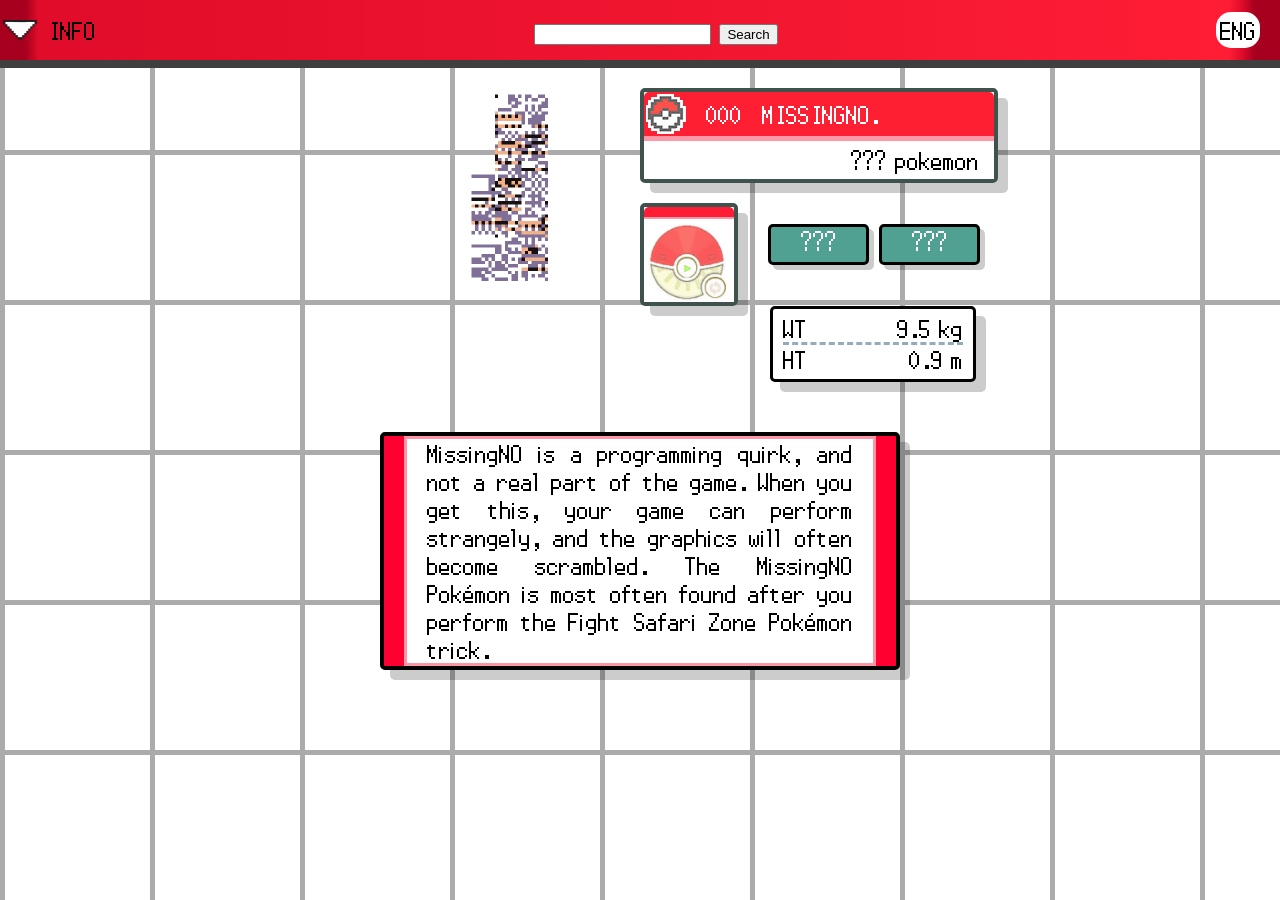
==== index.html @ ab44d59b "moved the files to the roo" ====
<!DOCTYPE html>
<html lang="en">

<head>
    <meta charset="UTF-8">
    <meta name="viewport" content="width=device-width, initial-scale=1.0">
    <title>Kurudex</title>
    <script src="index.js" defer></script>
    <link rel="stylesheet" href="style.css">
    <link rel="icon" href="assets/ultraball.png">
</head>

<body>

    <header>
        <span><img class="arrow" src="assets/arrow.png" alt="arrow"> INFO </span>
        <div class="searchbar">
            <input id="query"></input>
            <button id="searchbtn">Search</button>
        </div>
        <span class="lng">ENG</span>
    </header>

    <main>
        <div class="content">

            <div class="grid">
                
                <img id="sprites" src="assets/misigno.png" alt="misigno">
                <div id="principal">
                    <div id="ID">
                        <div class="topID">
                            <img class="pokeball" src="assets/minipoke.png" alt="pokeball">
                            
                            <p id="pokenumber">
                                000
                            </p>
                        <p id="name">
                            MissingNo.
                        </p>
                        
                    </div>
                    <div class="bottomID">
                        <p id="genera">
                            ??? pokemon
                        </p>
                    </div>
                </div>
                <div class="scream-type">

                    <div class="scream">
                        <div class="screamTop"></div>
                        <div class="sound-btn"></div>
                        <audio id="cry" src="assets/MissingNo.mp3"></audio>
                    </div>
                    <div id="type">
                        <div id="type1" class="type">???</div>
                        <div id="type2" class="type">???</div>
                    </div>
                </div>
                <div id="H-W">
                    <div class="WT">
                        WT
                        <div id="weight">9.5 kg</div>
                    </div>
                    <div class="HT">
                        HT
                        <div id="height">0.9 m</div>
                    </div>
                </div>
                
            </div>
        </div>
        <div class="desc-border">

            <div id="description">
                MissingNO is a programming quirk, and not a real part of the game. When you get this,
                your game can perform strangely, and the graphics will often become scrambled.
                The MissingNO Pokémon is most often found after you perform the Fight Safari Zone Pokémon trick.
            </div>
        </div>
    </div>
    </main>
    
    <footer>
        <p></p>
    </footer>

</body>

</html>
---- style.css ----
@font-face {
    font-family: 'Dsfont';
    src: url(./assets/pokemon-ds-font.woff) format('woff');

}

body {
    font-family: "Dsfont";
    padding: 0px;
    margin: 0px;
    background-image: 
    linear-gradient(#ababab 5px, transparent 1px),
    linear-gradient(90deg, #ababab 5px, transparent 1px);
    background-size: 150px 150px;
    animation: moveGrid 10s linear infinite;
}

@keyframes moveGrid {
    from {
        background-position: 0 0;
    }

    to {
        background-position: 150px 150px;
    }
}

.content {
    display: flex;
    flex-direction: column;
    align-items: center;
}

header {
    display: flex;
    justify-content: space-between;
    align-items: center;
    width: 100%;
    min-height: 60px;
    background: linear-gradient(90deg, #a7001e 2%, #e00c29 3%, #ff1d35 96%, #e00c29 97%, #a7001e 98%);
    border-bottom: 8px solid #3f3f3f;
}

header .lng {

    background: white;
    padding: 4px;
    border-radius: 15px;
    margin-right: 20px;

}

.arrow {
    width: 40px;
    height: auto;
}

.pokeball {
    width: 40px;
    height: 40px;
}

#ID {
    width: 350px;
    display: flex;
    flex-direction: column;
    border: #40524e solid 4px;
    border-radius: 5px;
    corner-shape: notch;
    box-shadow: 10px 10px rgba(0, 0, 0, 0.2);

}

.topID {
    padding: 2px;
    display: flex;
    flex-direction: row;
    gap: 20px;
    border-bottom: #ff98a6 solid 5px;
    corner-shape: notch;

    align-items: center;
    background: #ff1f33;
    border-top-left-radius: 5px;
    border-top-right-radius: 5px;
    color: white;

    p {
        margin-top: 5px;
        margin-bottom: 5px;
        text-transform: uppercase;
    }
}

.bottomID {
    display: flex;
    justify-content: end;
    padding-right: 15px;
    background: white;
    p {
        margin-top: 5px;
        margin-bottom: 5px;
    }
}

.grid {
    display: grid;
    grid-template-columns: 50% 50%;
    margin-top: 20px;
    width: 40%;
}

#sprites {
    display: block;
    margin-left: auto;
    margin-right: auto;
    width: 200px;
    height: 200px;
}

.scream {
    width: 90px;
    height: 95px;
    display: flex;
    flex-direction: column;
    border: #40524e solid 4px;
    border-radius: 5px;
    margin-top: 20px;
    corner-shape: notch;
    box-shadow: 10px 10px rgba(0, 0, 0, 0.2);

}

.screamTop {
    border-bottom: #ff1d35 solid 10px;
    border-top-left-radius: 5px;
    border-top-right-radius: 5px;
    corner-shape: notch;

}

.sound-btn {
    display: block;
    margin-left: 0;
    margin-right: 0;
    width: 90px;
    height: 100px;
    border-top: #ff98a6 solid 2px;
    background: white;
    background-image: url("assets/pokecry.png");
    background-size: contain;
    background-repeat: no-repeat;
    cursor: pointer;
}

.sound-btn:hover {
    background-image: url("assets/pokecry-hover.png");
}

#type {
    display: flex;
    gap: 10px;

}

.type {
    width: 95px;
    height: 35px;
    color: white;
    border: black, solid 3px;
    text-align: center;
    border-radius: 5px;
    corner-shape: scoop;
    box-shadow: 5px 5px rgba(0, 0, 0, 0.2);
    background-color: #50a191;
}

.scream-type {
    display: flex;
    flex-direction: row;
    align-items: center;
    gap: 30px;
}

#H-W {
    border-radius: 5px;
    display: flex;
    flex-direction: column;
    border: black, solid;
    background: white;
    corner-shape: notch;
    width: 200px;
    height: 70px;
    box-shadow: 10px 10px rgba(0, 0, 0, 0.2);
    margin-left: 130px;
}

.WT {
    display: flex;
    border-bottom: #92acbc dashed 3px;
    margin-top: 5px;
    width: 90%;
    justify-content: space-between;
    margin-left: 10px;
    margin-right: 10px;
}

.HT {
    display: flex;
    width: 90%;
    justify-content: space-between;
    margin-left: 10px;
    margin-right: 10px;

}

.desc-border {
    width: 40%;
    margin-top: 50px;
    border: black solid 4px;
    corner-shape: notch;
    border-radius: 5px;
    background-color: #ff0031;
    box-shadow: 10px 10px rgba(0, 0, 0, 0.2);
}

#description {
    text-align: justify;
    margin: 0px 20px;
    border: #ff94a5 solid;
    background: white;
    padding: 0px 20px;
}

.normal {
    background-color: #9ea19f;
}

.fire {
    background-color: #ff102b;
}

.fighting {
    background-color: #ff7c27;
}

.water {
    background-color: #ff102b;

}

.flying {
    background-color: #70b9eb;

}

.grass {
    background-color: #00a33f;

}

.poison {
    background-color: #a237c4;

}

.electric {
    background-color: #ffc03c;

}

.ground {
    background-color: #9c5028;

}

.psychic {
    background-color: #ff3376;

}

.rock {
    background-color: #b0a985;

}

.ice {
    background-color: #00cff0;

}

.bug {
    background-color: #8aa337;

}

.dragon {
    background-color: #555cda;

}

.ghost {
    background-color: #7a3e6d;

}

.dark {
    background-color: #674c4e;

}

.steel {
    background-color: #44a2b6;

}

.fairy {
    background-color: #ff67e8;

}
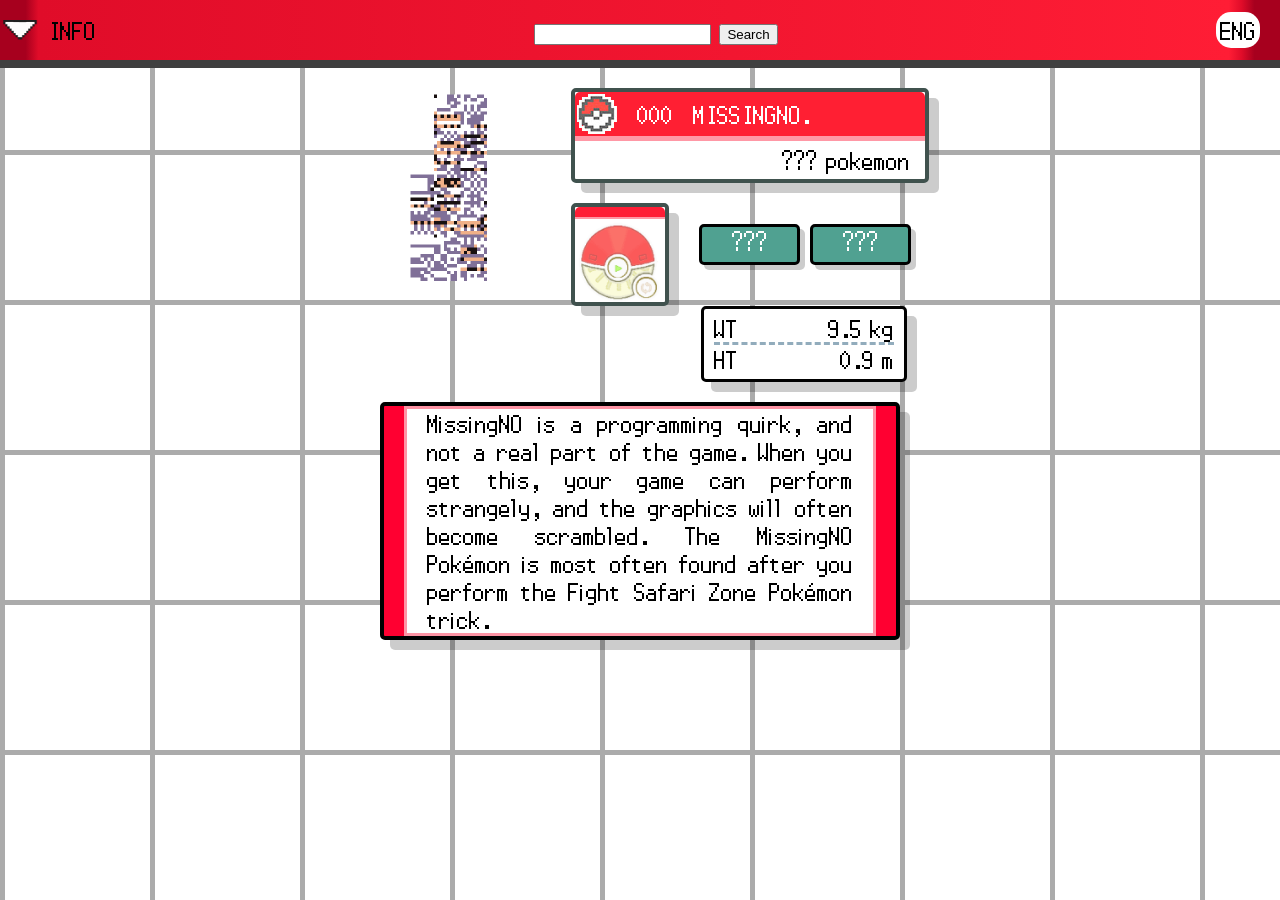
==== commit bf949816: "responsive designed for mobile desktop and tablet" ====
--- a/index.html
+++ b/index.html
@@ -15,8 +15,8 @@
     <header>
         <span><img class="arrow" src="assets/arrow.png" alt="arrow"> INFO </span>
         <div class="searchbar">
-            <input id="query"></input>
-            <button id="searchbtn">Search</button>
+            <input id="query" type="text" onkeydown="if (event.key === 'Enter') search()"></input>
+            <button id="searchbtn" type="submit">Search</button>
         </div>
         <span class="lng">ENG</span>
     </header>
@@ -25,63 +25,63 @@
         <div class="content">
 
             <div class="grid">
-                
+
                 <img id="sprites" src="assets/misigno.png" alt="misigno">
                 <div id="principal">
                     <div id="ID">
                         <div class="topID">
                             <img class="pokeball" src="assets/minipoke.png" alt="pokeball">
-                            
+
                             <p id="pokenumber">
                                 000
                             </p>
-                        <p id="name">
-                            MissingNo.
-                        </p>
-                        
+                            <p id="name">
+                                MissingNo.
+                            </p>
+
+                        </div>
+                        <div class="bottomID">
+                            <p id="genera">
+                                ??? pokemon
+                            </p>
+                        </div>
                     </div>
-                    <div class="bottomID">
-                        <p id="genera">
-                            ??? pokemon
-                        </p>
+                    <div class="scream-type">
+
+                        <div class="scream">
+                            <div class="screamTop"></div>
+                            <div class="sound-btn"></div>
+                            <audio id="cry" src="assets/MissingNo.mp3"></audio>
+                        </div>
+                        <div id="type">
+                            <div id="type1" class="type">???</div>
+                            <div id="type2" class="type">???</div>
+                        </div>
                     </div>
+                    <div id="H-W">
+                        <div class="WT">
+                            WT
+                            <div id="weight">9.5 kg</div>
+                        </div>
+                        <div class="HT">
+                            HT
+                            <div id="height">0.9 m</div>
+                        </div>
+                    </div>
+
                 </div>
-                <div class="scream-type">
+            </div>
+            <div class="desc-border">
 
-                    <div class="scream">
-                        <div class="screamTop"></div>
-                        <div class="sound-btn"></div>
-                        <audio id="cry" src="assets/MissingNo.mp3"></audio>
-                    </div>
-                    <div id="type">
-                        <div id="type1" class="type">???</div>
-                        <div id="type2" class="type">???</div>
-                    </div>
+                <div id="description">
+                    MissingNO is a programming quirk, and not a real part of the game. When you get this,
+                    your game can perform strangely, and the graphics will often become scrambled.
+                    The MissingNO Pokémon is most often found after you perform the Fight Safari Zone Pokémon trick.
                 </div>
-                <div id="H-W">
-                    <div class="WT">
-                        WT
-                        <div id="weight">9.5 kg</div>
-                    </div>
-                    <div class="HT">
-                        HT
-                        <div id="height">0.9 m</div>
-                    </div>
-                </div>
-                
             </div>
         </div>
-        <div class="desc-border">
+    </main>
 
-            <div id="description">
-                MissingNO is a programming quirk, and not a real part of the game. When you get this,
-                your game can perform strangely, and the graphics will often become scrambled.
-                The MissingNO Pokémon is most often found after you perform the Fight Safari Zone Pokémon trick.
-            </div>
-        </div>
-    </div>
-    </main>
-    
     <footer>
         <p></p>
     </footer>
--- a/style.css
+++ b/style.css
@@ -8,9 +8,9 @@
     font-family: "Dsfont";
     padding: 0px;
     margin: 0px;
-    background-image: 
-    linear-gradient(#ababab 5px, transparent 1px),
-    linear-gradient(90deg, #ababab 5px, transparent 1px);
+    background-image:
+        linear-gradient(#ababab 5px, transparent 1px),
+        linear-gradient(90deg, #ababab 5px, transparent 1px);
     background-size: 150px 150px;
     animation: moveGrid 10s linear infinite;
 }
@@ -65,10 +65,10 @@
     display: flex;
     flex-direction: column;
     border: #40524e solid 4px;
+    background: white;
     border-radius: 5px;
     corner-shape: notch;
     box-shadow: 10px 10px rgba(0, 0, 0, 0.2);
-
 }
 
 .topID {
@@ -96,7 +96,7 @@
     display: flex;
     justify-content: end;
     padding-right: 15px;
-    background: white;
+
     p {
         margin-top: 5px;
         margin-bottom: 5px;
@@ -104,10 +104,14 @@
 }
 
 .grid {
-    display: grid;
-    grid-template-columns: 50% 50%;
+    display: flex;
+    flex-direction: column-reverse;
+    gap: 20px;
     margin-top: 20px;
-    width: 40%;
+
+    @media (min-width: 768px) {
+        flex-direction: row;
+    }
 }
 
 #sprites {
@@ -125,6 +129,7 @@
     flex-direction: column;
     border: #40524e solid 4px;
     border-radius: 5px;
+    background: white;
     margin-top: 20px;
     corner-shape: notch;
     box-shadow: 10px 10px rgba(0, 0, 0, 0.2);
@@ -146,7 +151,6 @@
     width: 90px;
     height: 100px;
     border-top: #ff98a6 solid 2px;
-    background: white;
     background-image: url("assets/pokecry.png");
     background-size: contain;
     background-repeat: no-repeat;
@@ -169,6 +173,7 @@
     color: white;
     border: black, solid 3px;
     text-align: center;
+    text-transform: uppercase;
     border-radius: 5px;
     corner-shape: scoop;
     box-shadow: 5px 5px rgba(0, 0, 0, 0.2);
@@ -215,13 +220,17 @@
 }
 
 .desc-border {
-    width: 40%;
-    margin-top: 50px;
+    margin: 20px 35px 0px 35px;
     border: black solid 4px;
+    min-width: 350px;
     corner-shape: notch;
     border-radius: 5px;
     background-color: #ff0031;
     box-shadow: 10px 10px rgba(0, 0, 0, 0.2);
+
+    @media (min-width: 1080px) {
+        max-width: 40%;
+    }
 }
 
 #description {
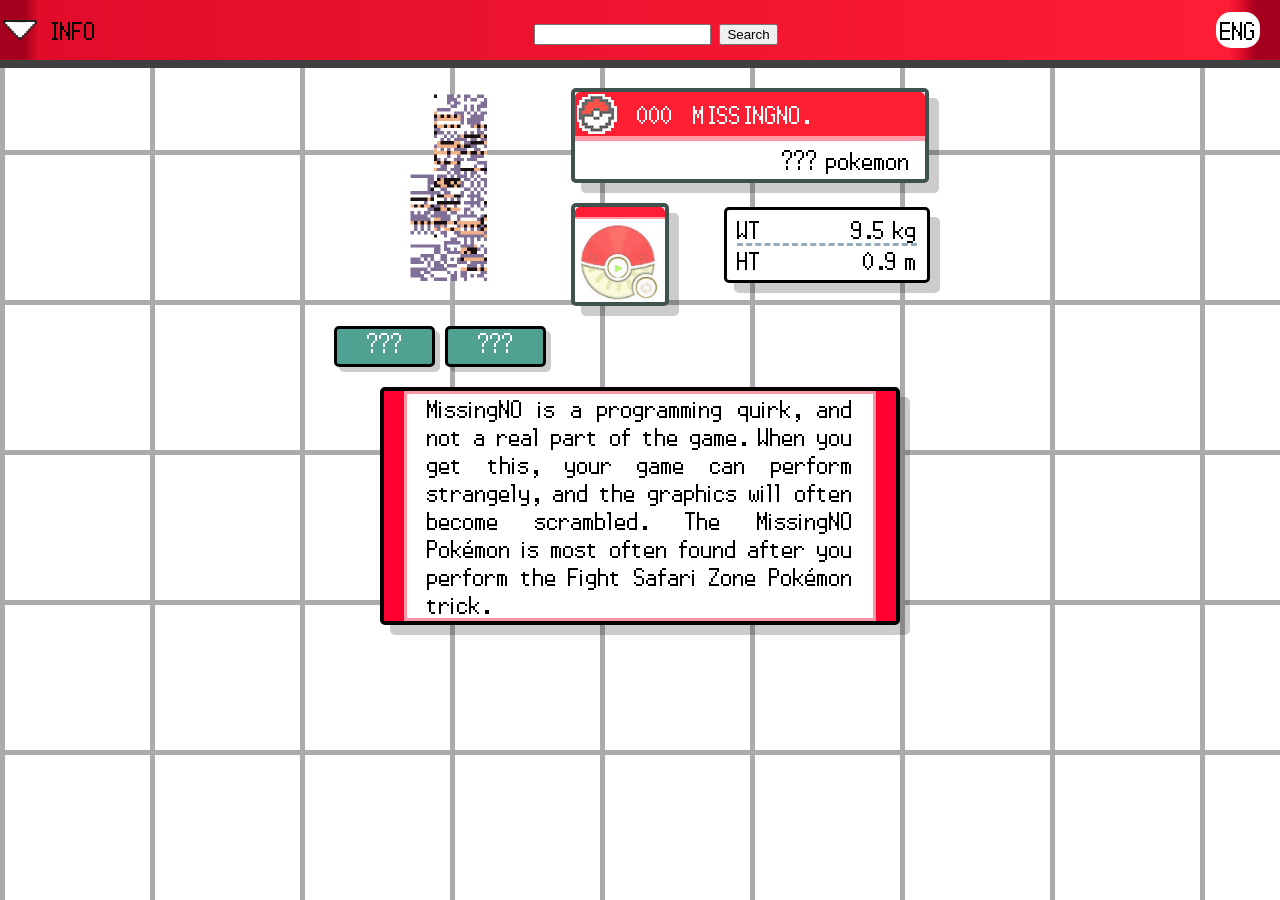
==== commit ef807685: "changed the position of css for better visibility on mobile added a error message" ====
--- a/index.html
+++ b/index.html
@@ -20,7 +20,11 @@
         </div>
         <span class="lng">ENG</span>
     </header>
-
+    <div id="errordiv">
+        <div class="pkmnotfound">
+            Pokemon not found
+        </div>
+    </div>
     <main>
         <div class="content">
 
@@ -53,23 +57,23 @@
                             <div class="sound-btn"></div>
                             <audio id="cry" src="assets/MissingNo.mp3"></audio>
                         </div>
-                        <div id="type">
-                            <div id="type1" class="type">???</div>
-                            <div id="type2" class="type">???</div>
+                        <div id="H-W">
+                            <div class="WT">
+                                WT
+                                <div id="weight">9.5 kg</div>
+                            </div>
+                            <div class="HT">
+                                HT
+                                <div id="height">0.9 m</div>
+                            </div>
                         </div>
+
                     </div>
-                    <div id="H-W">
-                        <div class="WT">
-                            WT
-                            <div id="weight">9.5 kg</div>
-                        </div>
-                        <div class="HT">
-                            HT
-                            <div id="height">0.9 m</div>
-                        </div>
-                    </div>
-
                 </div>
+            </div>
+            <div id="type">
+                <div id="type1" class="type">???</div>
+                <div id="type2" class="type">???</div>
             </div>
             <div class="desc-border">
 
--- a/style.css
+++ b/style.css
@@ -164,7 +164,11 @@
 #type {
     display: flex;
     gap: 10px;
-
+    margin-top: 20px;
+
+    @media (min-width: 768px) {
+        margin-right: 400px;
+    }
 }
 
 .type {
@@ -184,7 +188,6 @@
     display: flex;
     flex-direction: row;
     align-items: center;
-    gap: 30px;
 }
 
 #H-W {
@@ -197,7 +200,7 @@
     width: 200px;
     height: 70px;
     box-shadow: 10px 10px rgba(0, 0, 0, 0.2);
-    margin-left: 130px;
+    margin-left: 55px;
 }
 
 .WT {
@@ -241,6 +244,30 @@
     padding: 0px 20px;
 }
 
+#query {
+    @media (max-width: 480px) {
+        width: 6rem;
+    }
+}
+
+#errordiv {
+    display: none;
+}
+
+.pkmnotfound {
+    display: flex;
+    justify-content: center;
+    border: black solid 3px;
+    corner-shape: notch;
+    border-radius: 2px;
+    background-color: white;
+    width: 14rem;
+    margin: auto;
+    box-shadow: 5px 5px rgba(0, 0, 0, 0.2);
+    margin-top: 10px;
+
+}
+
 .normal {
     background-color: #9ea19f;
 }
@@ -254,7 +281,7 @@
 }
 
 .water {
-    background-color: #ff102b;
+    background-color: #618eea;
 
 }
 
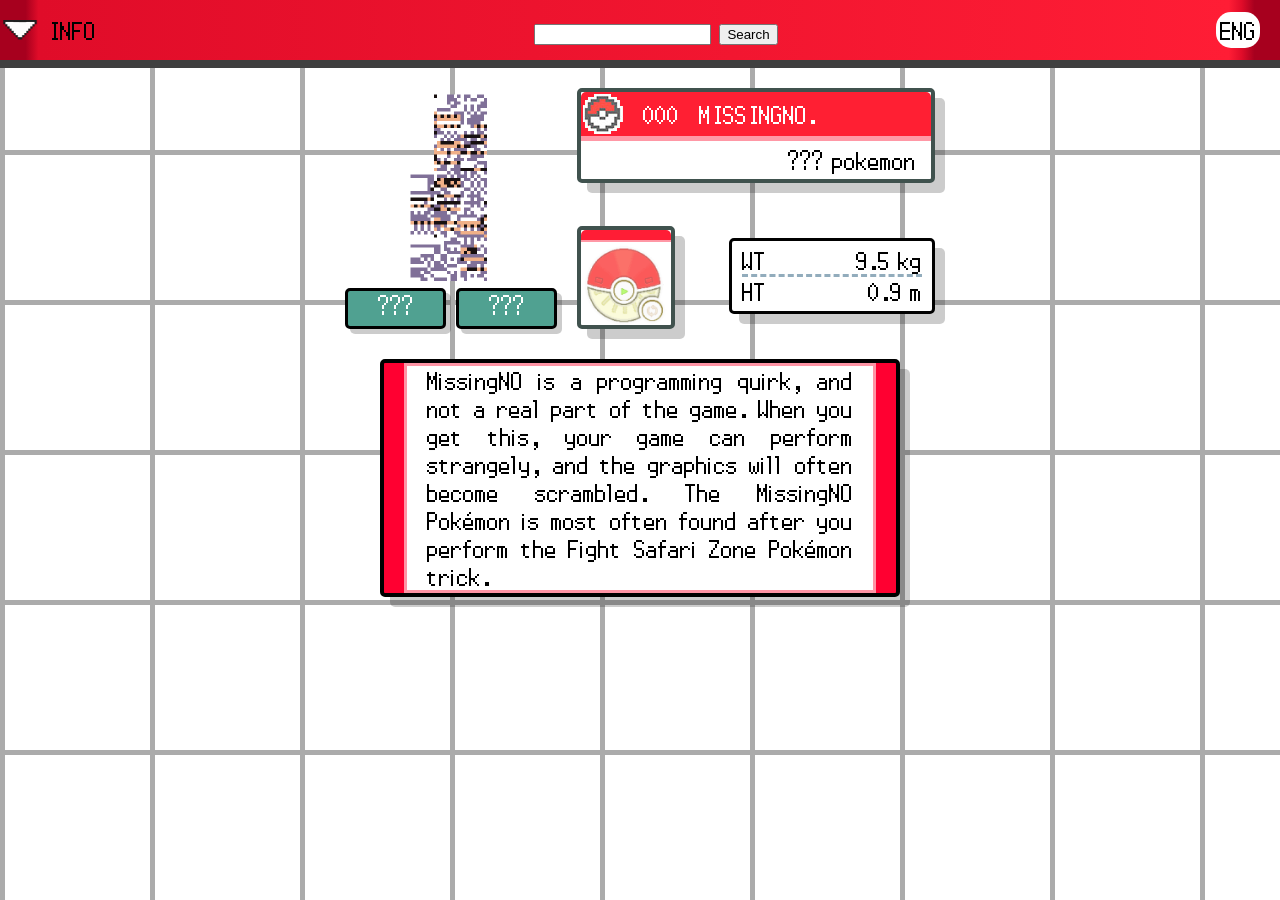
==== commit 2cd9fbe0: "default pokemon function" ====
--- a/index.html
+++ b/index.html
@@ -27,10 +27,15 @@
     </div>
     <main>
         <div class="content">
-
+            
             <div class="grid">
-
-                <img id="sprites" src="assets/misigno.png" alt="misigno">
+                <div class="sprite-container">
+                    <img id="sprites" src="assets/misigno.png" alt="misigno">
+                    <div id="type">
+                        <div id="type1" class="type">???</div>
+                        <div id="type2" class="type">???</div>
+                    </div>
+                </div>
                 <div id="principal">
                     <div id="ID">
                         <div class="topID">
@@ -71,10 +76,6 @@
                     </div>
                 </div>
             </div>
-            <div id="type">
-                <div id="type1" class="type">???</div>
-                <div id="type2" class="type">???</div>
-            </div>
             <div class="desc-border">
 
                 <div id="description">
--- a/style.css
+++ b/style.css
@@ -130,7 +130,7 @@
     border: #40524e solid 4px;
     border-radius: 5px;
     background: white;
-    margin-top: 20px;
+    margin-top: 43px;
     corner-shape: notch;
     box-shadow: 10px 10px rgba(0, 0, 0, 0.2);
 
@@ -164,11 +164,7 @@
 #type {
     display: flex;
     gap: 10px;
-    margin-top: 20px;
-
-    @media (min-width: 768px) {
-        margin-right: 400px;
-    }
+    justify-content: center;
 }
 
 .type {
@@ -200,7 +196,8 @@
     width: 200px;
     height: 70px;
     box-shadow: 10px 10px rgba(0, 0, 0, 0.2);
-    margin-left: 55px;
+    margin-left: 54px;
+    margin-top: 40px;
 }
 
 .WT {
@@ -223,7 +220,7 @@
 }
 
 .desc-border {
-    margin: 20px 35px 0px 35px;
+    margin: 30px 35px 0px 35px;
     border: black solid 4px;
     min-width: 350px;
     corner-shape: notch;
@@ -353,4 +350,4 @@
 .fairy {
     background-color: #ff67e8;
 
-}+}
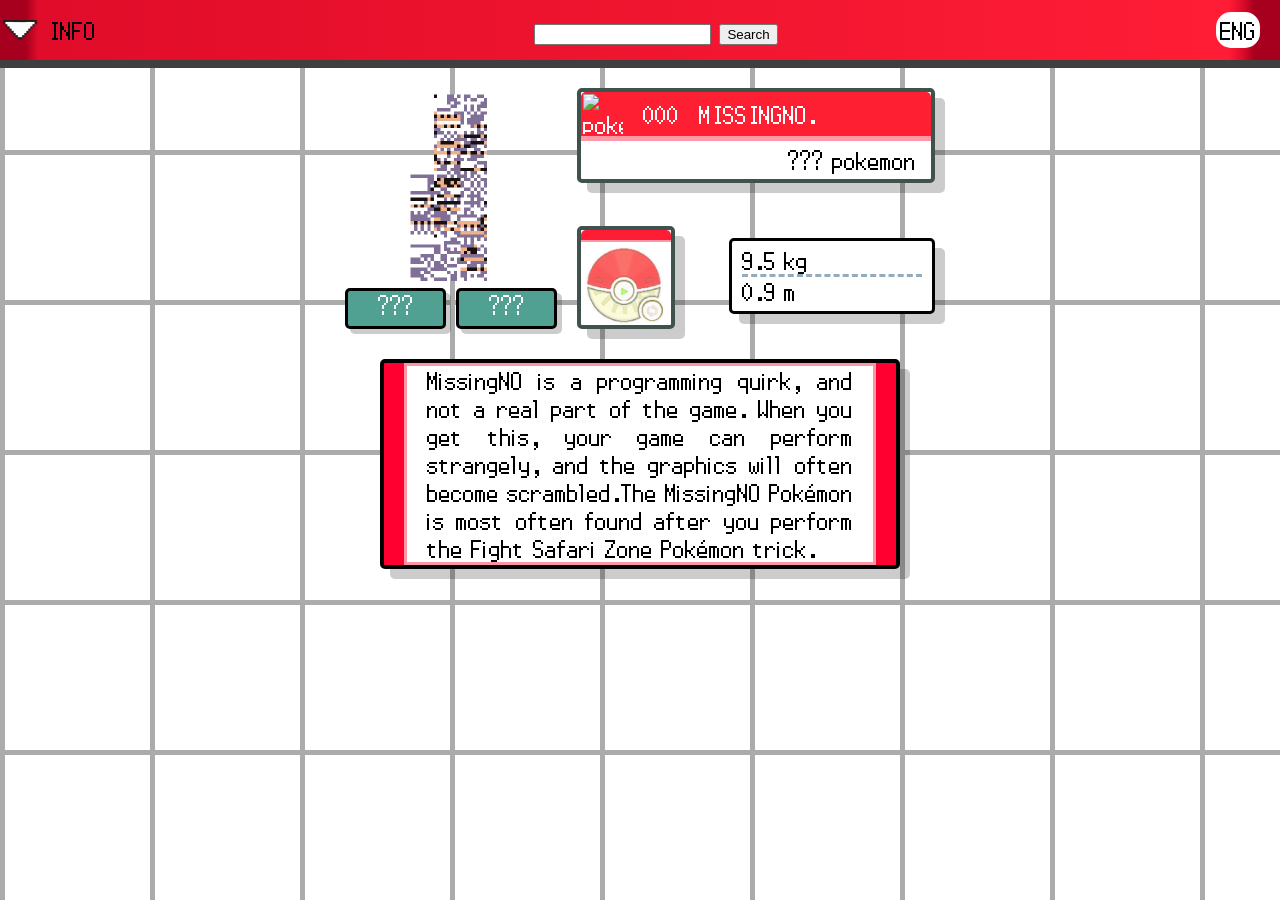
==== commit 1c1979ad: "cleaned the code and optimized some functions" ====
--- a/index.html
+++ b/index.html
@@ -27,32 +27,26 @@
     </div>
     <main>
         <div class="content">
-            
+
             <div class="grid">
                 <div class="sprite-container">
-                    <img id="sprites" src="assets/misigno.png" alt="misigno">
+                    <img id="sprites" alt="misigno">
                     <div id="type">
-                        <div id="type1" class="type">???</div>
-                        <div id="type2" class="type">???</div>
+                        <div id="type1" class="type"></div>
+                        <div id="type2" class="type"></div>
                     </div>
                 </div>
                 <div id="principal">
                     <div id="ID">
                         <div class="topID">
-                            <img class="pokeball" src="assets/minipoke.png" alt="pokeball">
+                            <img class="pokeball" alt="pokeball">
 
-                            <p id="pokenumber">
-                                000
-                            </p>
-                            <p id="name">
-                                MissingNo.
-                            </p>
+                            <p id="pokenumber"></p>
+                            <p id="name"></p>
 
                         </div>
                         <div class="bottomID">
-                            <p id="genera">
-                                ??? pokemon
-                            </p>
+                            <p id="genera"></p>
                         </div>
                     </div>
                     <div class="scream-type">
@@ -64,12 +58,10 @@
                         </div>
                         <div id="H-W">
                             <div class="WT">
-                                WT
-                                <div id="weight">9.5 kg</div>
+                                <div id="weight"></div>
                             </div>
                             <div class="HT">
-                                HT
-                                <div id="height">0.9 m</div>
+                                <div id="height"></div>
                             </div>
                         </div>
 
@@ -77,12 +69,7 @@
                 </div>
             </div>
             <div class="desc-border">
-
-                <div id="description">
-                    MissingNO is a programming quirk, and not a real part of the game. When you get this,
-                    your game can perform strangely, and the graphics will often become scrambled.
-                    The MissingNO Pokémon is most often found after you perform the Fight Safari Zone Pokémon trick.
-                </div>
+                <div id="description"></div>
             </div>
         </div>
     </main>
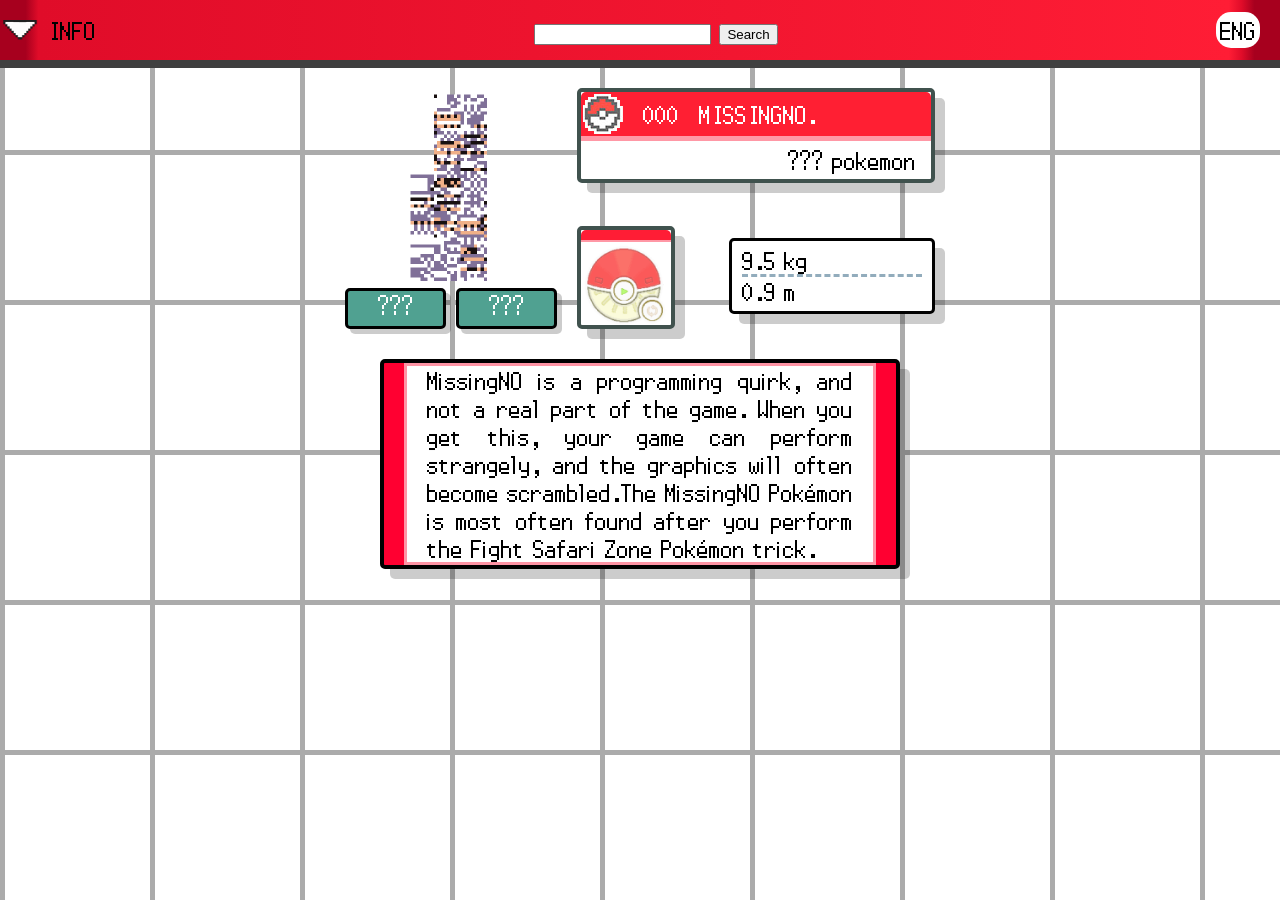
==== commit 110bc7ae: "fix: minipoke.png" ====
--- a/index.html
+++ b/index.html
@@ -13,7 +13,7 @@
 <body>
 
     <header>
-        <span><img class="arrow" src="assets/arrow.png" alt="arrow"> INFO </span>
+        <a class="about" href="about.html"><img class="arrow" src="assets/arrow.png" alt="arrow"> INFO </a>
         <div class="searchbar">
             <input id="query" type="text" onkeydown="if (event.key === 'Enter') search()"></input>
             <button id="searchbtn" type="submit">Search</button>
@@ -39,7 +39,7 @@
                 <div id="principal">
                     <div id="ID">
                         <div class="topID">
-                            <img class="pokeball" alt="pokeball">
+                            <img class="pokeball" src="assets/minipoke.png" alt="pokeball">
 
                             <p id="pokenumber"></p>
                             <p id="name"></p>
--- a/style.css
+++ b/style.css
@@ -23,6 +23,11 @@
     to {
         background-position: 150px 150px;
     }
+}
+
+.about {
+    text-decoration: none;
+    color: black;
 }
 
 .content {
@@ -350,4 +355,4 @@
 .fairy {
     background-color: #ff67e8;
 
-}
+}
